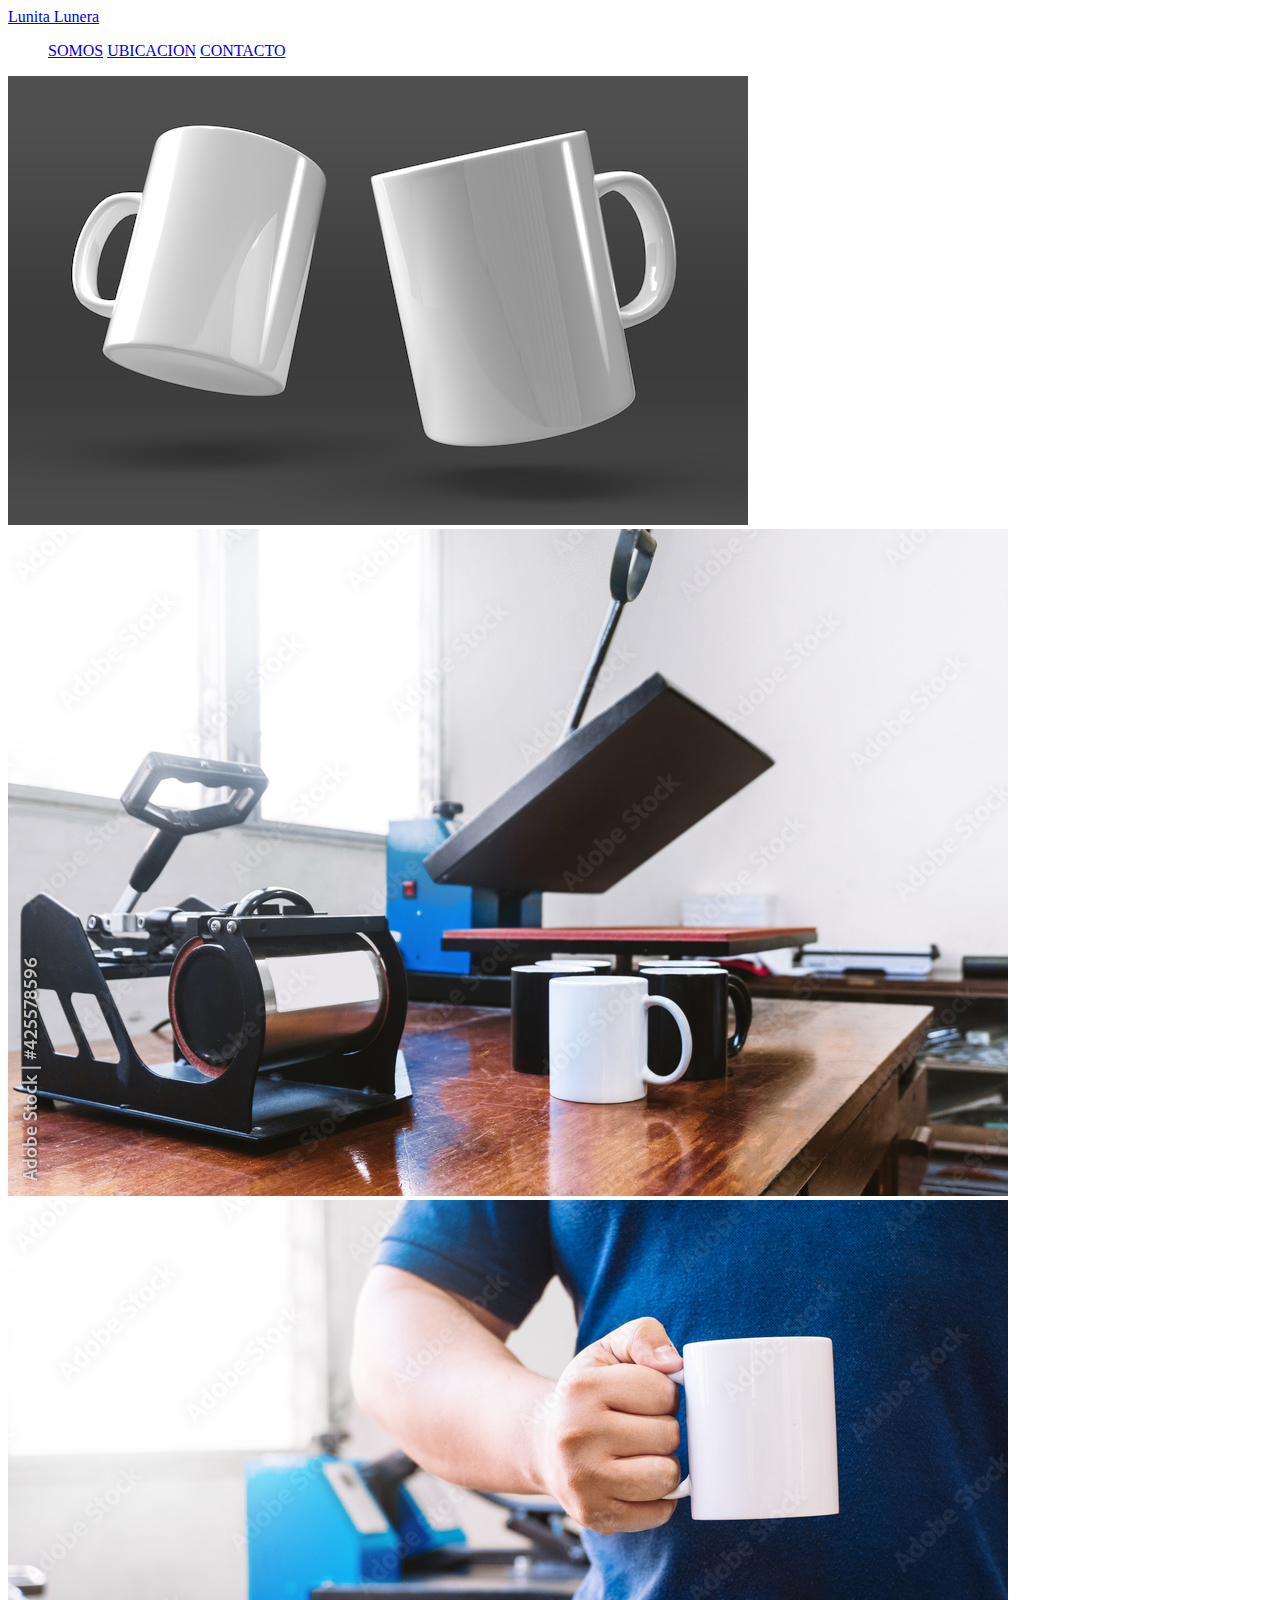
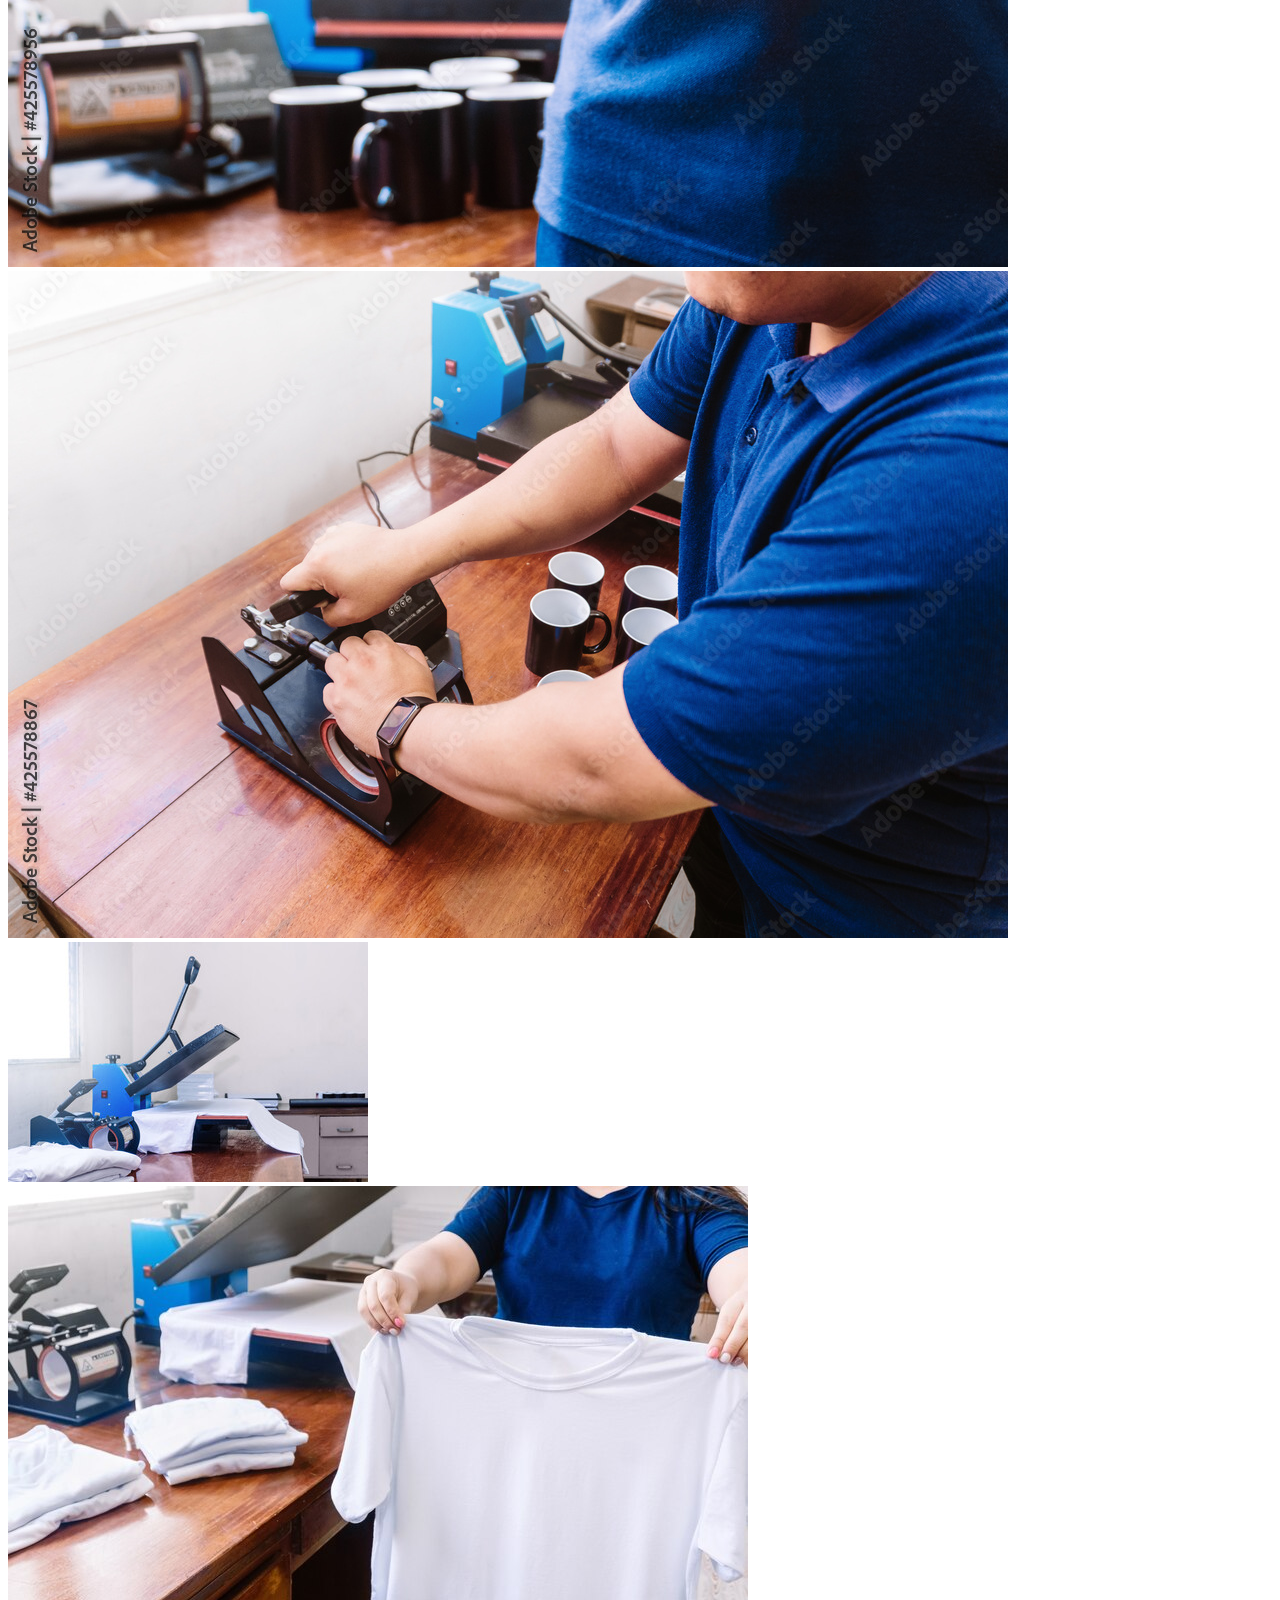
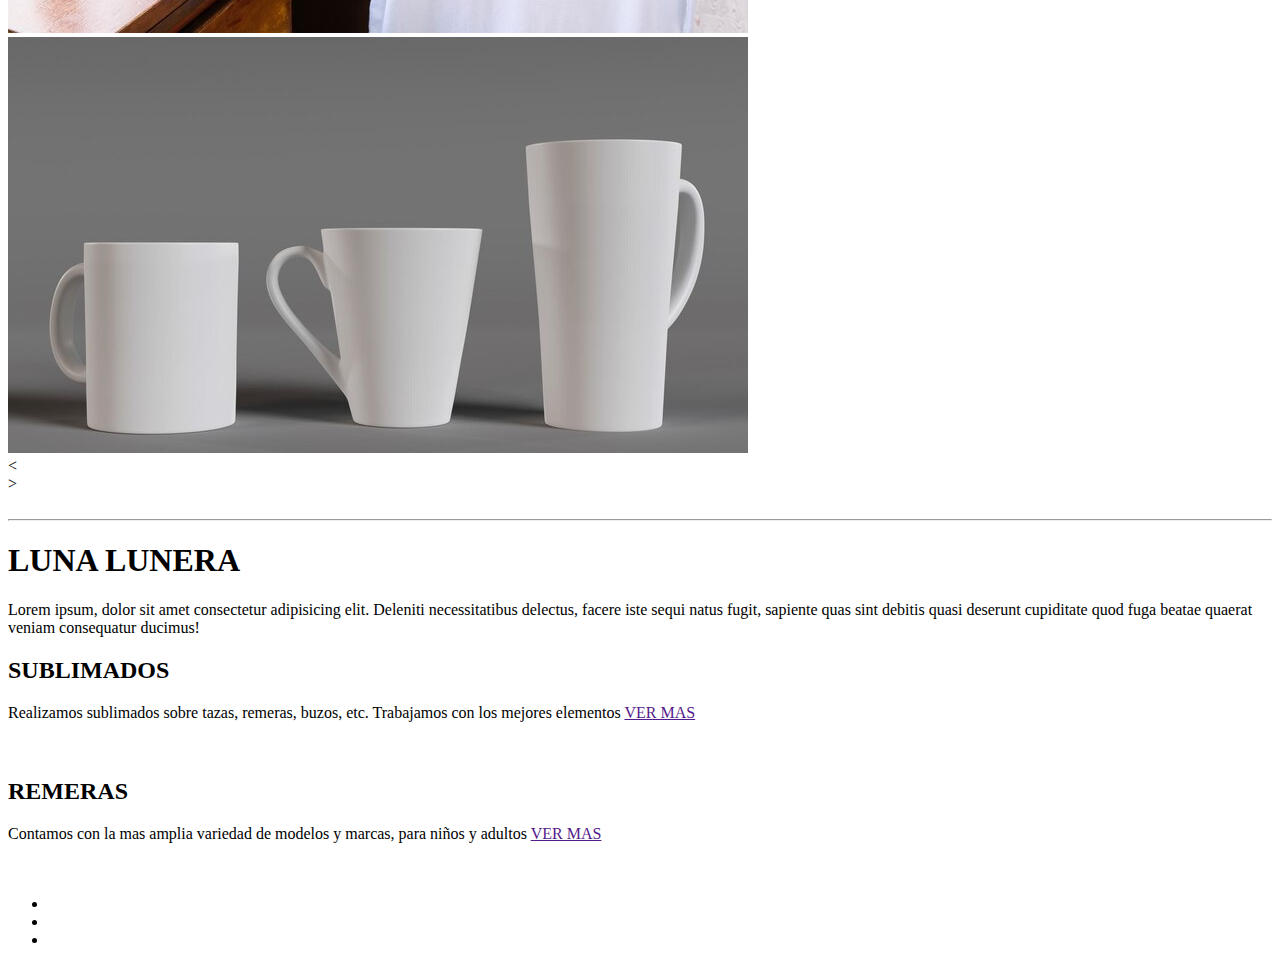
==== index.html @ 75751fd4 "primer commit" ====
<!DOCTYPE html>
<html lang="en">
  <head>
    <link rel="stylesheet" href="css/style.css" />
    <link rel="preconnect" href="https://fonts.googleapis.com" />
    <link rel="preconnect" href="https://fonts.gstatic.com" crossorigin />
    <link
      href="https://fonts.googleapis.com/css2?family=Henny+Penny&display=swap"
      rel="stylesheet"
    />
    <link
      href="https://fonts.googleapis.com/css2?family=Henny+Penny&family=Josefin+Sans:ital,wght@0,500;0,600;0,700;1,400;1,500;1,600;1,700&display=swap"
      rel="stylesheet"
    />
    <link
      href="https://fonts.googleapis.com/css2?family=Catamaran:wght@100;200;300;400;500&display=swap"
      rel="stylesheet"
    />
    <link rel="stylesheet" href="https://use.fontawesome.com/releases/v5.8.1/css/all.css" integrity="sha384-50oBUHEmvpQ+1lW4y57PTFmhCaXp0ML5d60M1M7uH2+nqUivzIebhndOJK28anvf" crossorigin="anonymous">
    <title>TIENDA_ARTICULOS_LUNTAA_LUNERA</title>

    <meta charset="UTF-8" />
    <meta http-equiv="X-UA-Compatible" content="IE=edge" />
    <!--meta-->
    <meta name="viewport" content="width=device-width, initial-scale=1.0" />
    <meta name="venta_de_articulos_varios" content="" />
    <meta
      name="keywords"
      content="zapatillas niños, niñas, sublimasion, estampados, ropa, buzos, remeras, Jesus Maria, jm, cba, cordoba"
    />
    <meta name="copyrigth" content="AdrianMira" />

    <!-- ROBOTS-->
    <meta name="googlebot" content="index" />
    <meta name="robots" content="noindex" />
    <meta name="viewport" content="width=device-width, initial-scale=1.0">

  </head>
  <body>
    <header>
      <nav>
        <a href="index.html" class="name_titulo"> Lunita Lunera </a>
        <ul>
          <a href="somos.html">SOMOS</a>
          <a href="ubicacion.html">UBICACION</a>
          <a href="contactos.html">CONTACTO</a>
        </ul>
      </nav>
    </header>
    <div class="container_slider">
      <div class="slider" id="slider">
        <div class="slider__section">
          <img src="images/slider01 (2).jpg" alt="" class="slider_img" />
        </div>
        <div class="slider__section">
          <img src="images/slider02.jpg" alt="" class="slider_img" />
        </div>
        <div class="slider__section">
          <img src="images/slider03.jpg" alt="" class="slider_img" />
        </div>
        <div class="slider__section">
          <img src="images/slider04.jpg" alt="" class="slider_img" />
        </div>
        <div class="slider__section">
          <img src="images/slider05.jpg" alt="" class="slider_img" />
        </div>
        <div class="slider__section">
          <img
            src="images/taza_distontos_tam3d.jpg"
            alt=""
            class="slider_img"
          />
        </div>
        <div class="slider__section">
          <img src="images/taza_sublimacion3d.jpg" alt="" class="slider_img" />
        </div>
      </div>
      <div class="container_btn">
        <div class="slider__btn slider__btn--right" id="btn-right">&#60;</div>
        <div class="slider__btn slider__btn--left" id="btn-left">&#62;</div>
      </div>
    </div>
    <br />
    <hr />
    <section class="section_espacios">
      <div id="conteiner_descrip ">
        <div class="breve_descripcion">
          <h1 class="titulo_intro">LUNA LUNERA</h1>
          <p class="intro">
          Lorem ipsum, dolor sit amet consectetur adipisicing elit. Deleniti necessitatibus delectus, facere iste sequi natus fugit, sapiente quas sint debitis quasi deserunt cupiditate quod fuga beatae quaerat veniam consequatur ducimus!
          </p>
        </div>
      </div>
    </section>
    <div class="flexContainer">
      <div class="containerCentral"></div>
      <aside class="titulosAside">
        <span>
          <h2>SUBLIMADOS</h2>
          Realizamos sublimados sobre tazas, remeras, buzos, etc. Trabajamos con
          los mejores elementos
        </span>
        <a  class="btn" href="" >VER MAS</a>
      </aside>
    </div>
    <br />
    <br />
    <div class="flexContainer">
      <aside class="titulosAside">
        <span>
          <h2>REMERAS</h2>
        
          Contamos con la mas amplia variedad de modelos y marcas, para niños y
          adultos</span
        >
       <a  class="btn" href="" >VER MAS</a>
      </aside>
      <div class="containerCentral01">
        <a href=""></a>
      </div>
    </div>
    <br />
    <br />
    <footer class="flex_footer">
      <ul>
        <li><a href="" class="facebook"><i class="fab fa-facebook-f"></i></a></li>
        <li><a href="" class="instagram"><i class="fab fa-instagram"></i></a></li>
        <li><a href="" class="whatsap"><i class="fab fa-whatsapp"></i></a></li>
      </ul>
    </footer>
    
    <script src="slider.js"></script>
  </body>
</html>
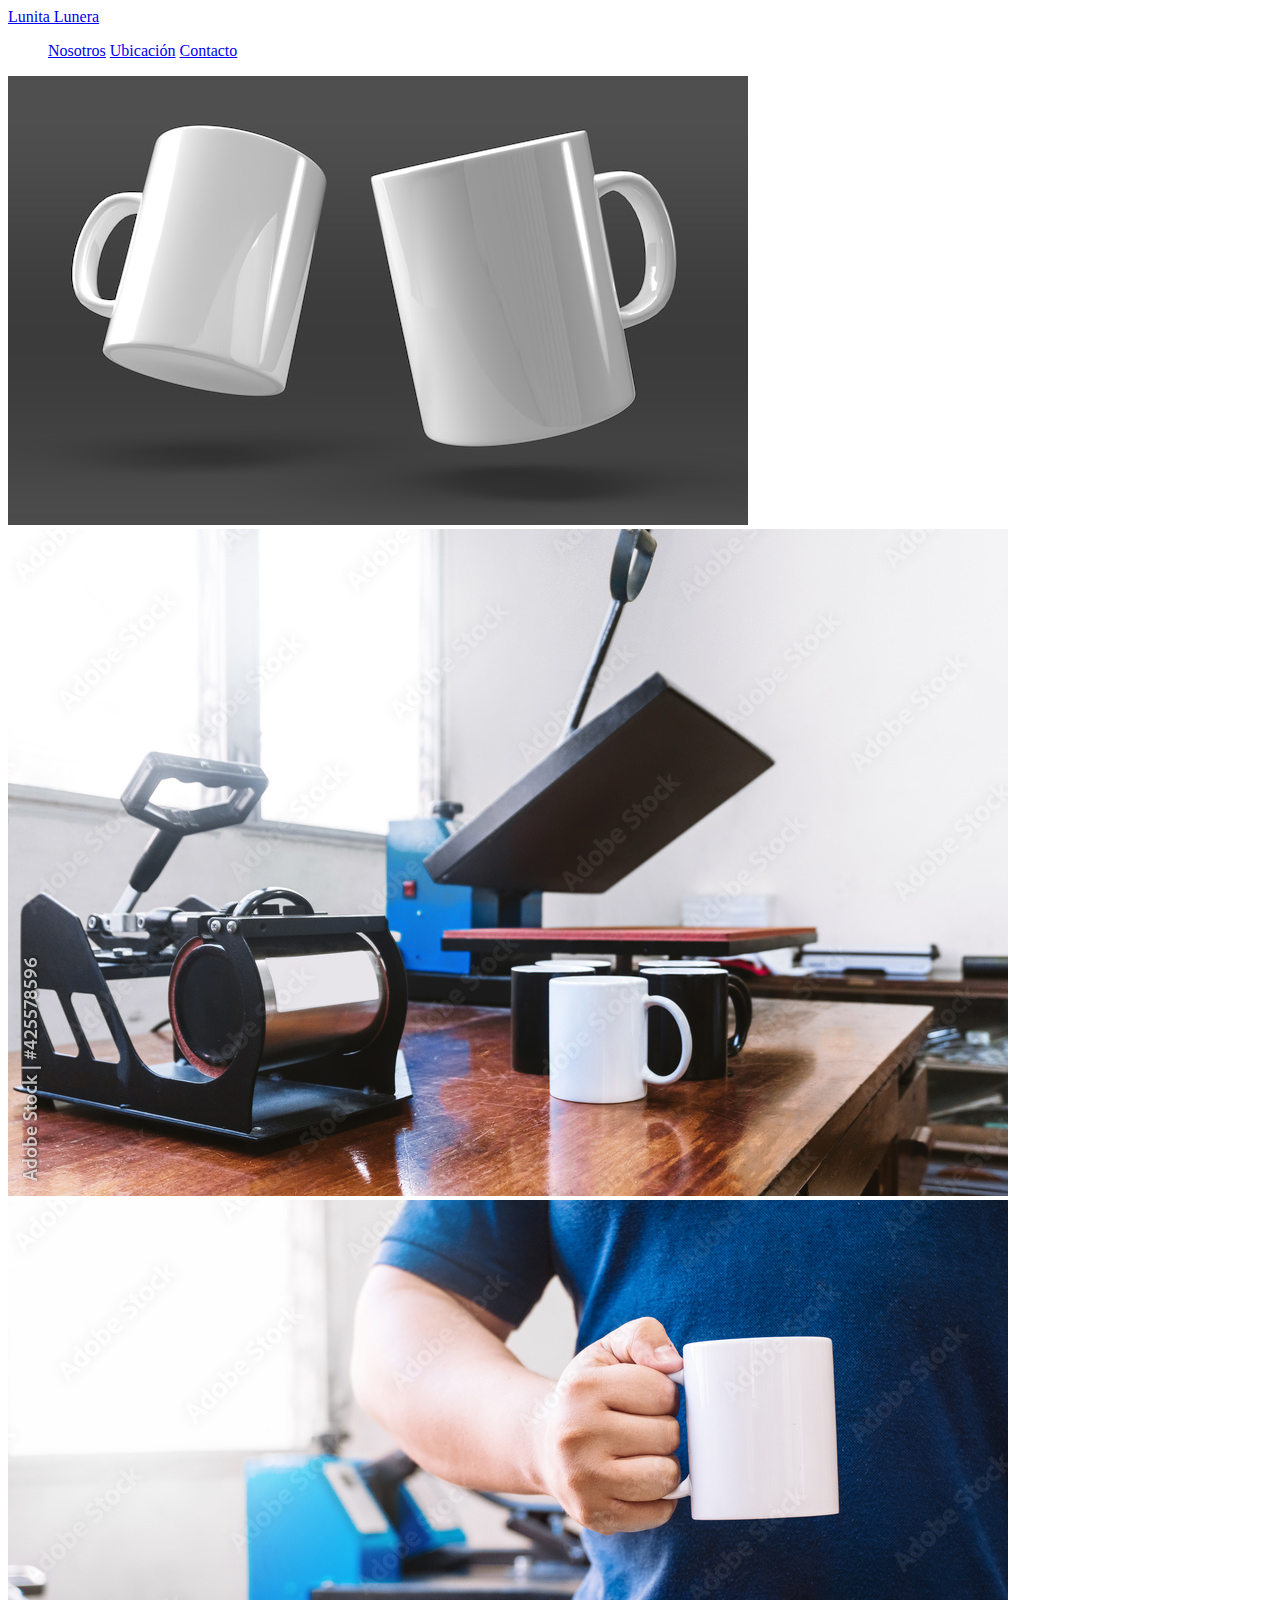
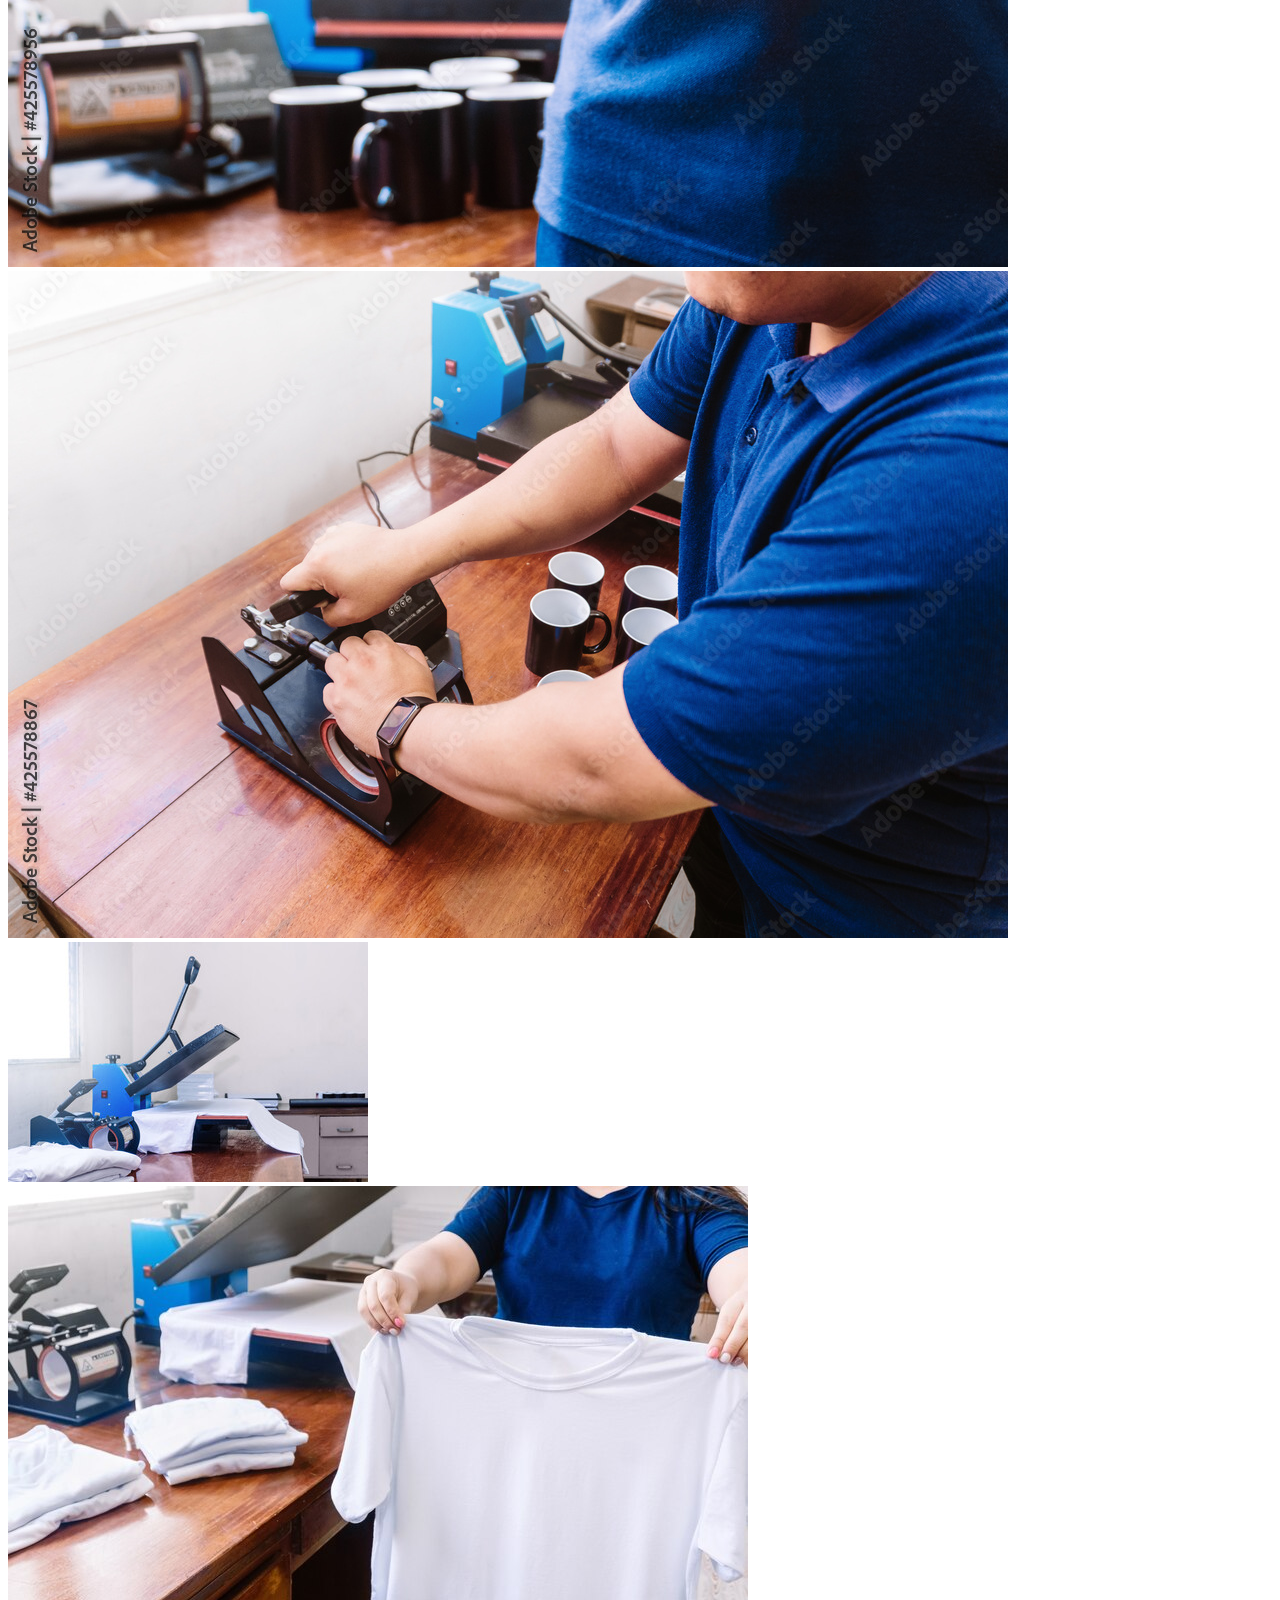
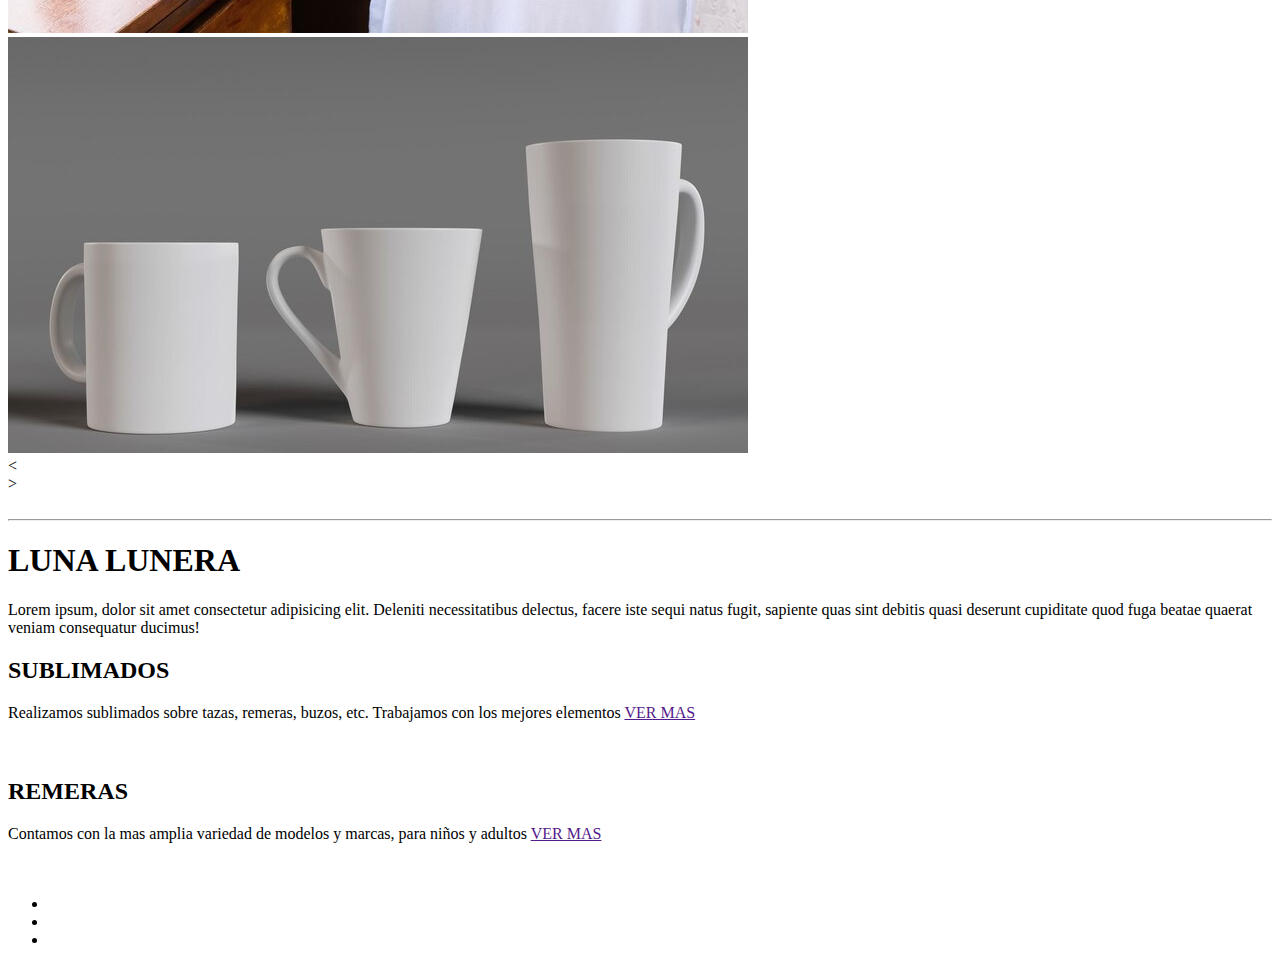
==== commit 7b318313: "cambios en color" ====
--- a/index.html
+++ b/index.html
@@ -34,17 +34,20 @@
     <meta name="googlebot" content="index" />
     <meta name="robots" content="noindex" />
     <meta name="viewport" content="width=device-width, initial-scale=1.0">
-
+    
   </head>
   <body>
     <header>
       <nav>
-        <a href="index.html" class="name_titulo"> Lunita Lunera </a>
-        <ul>
-          <a href="somos.html">SOMOS</a>
-          <a href="ubicacion.html">UBICACION</a>
-          <a href="contactos.html">CONTACTO</a>
-        </ul>
+          <a href="index.html" class="name_titulo">
+            Lunita Lunera
+          </a>
+          <ul>
+            <a href="somos.html">Nosotros</a>
+            <a href="ubicacion.html">Ubicación</a>
+            <a href="contactos.html">Contacto</a>
+          </ul>
+      
       </nav>
     </header>
     <div class="container_slider">
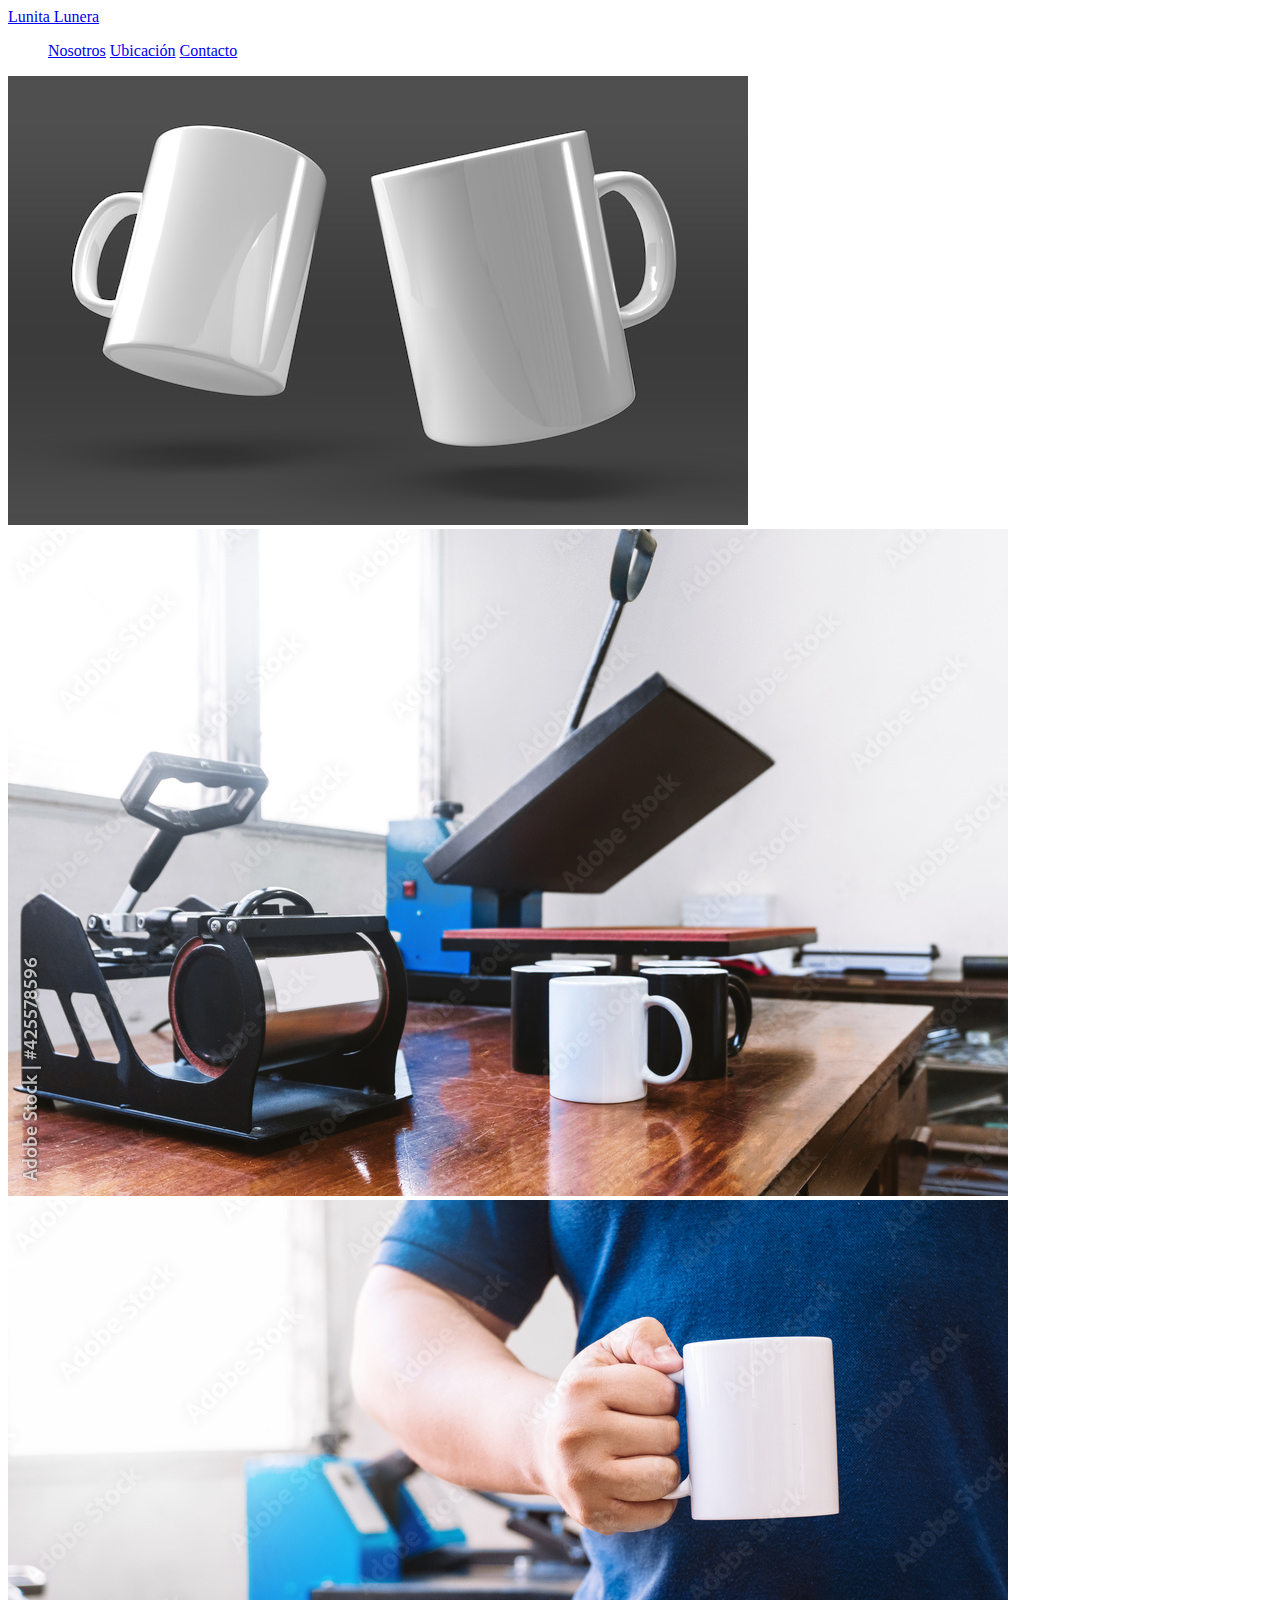
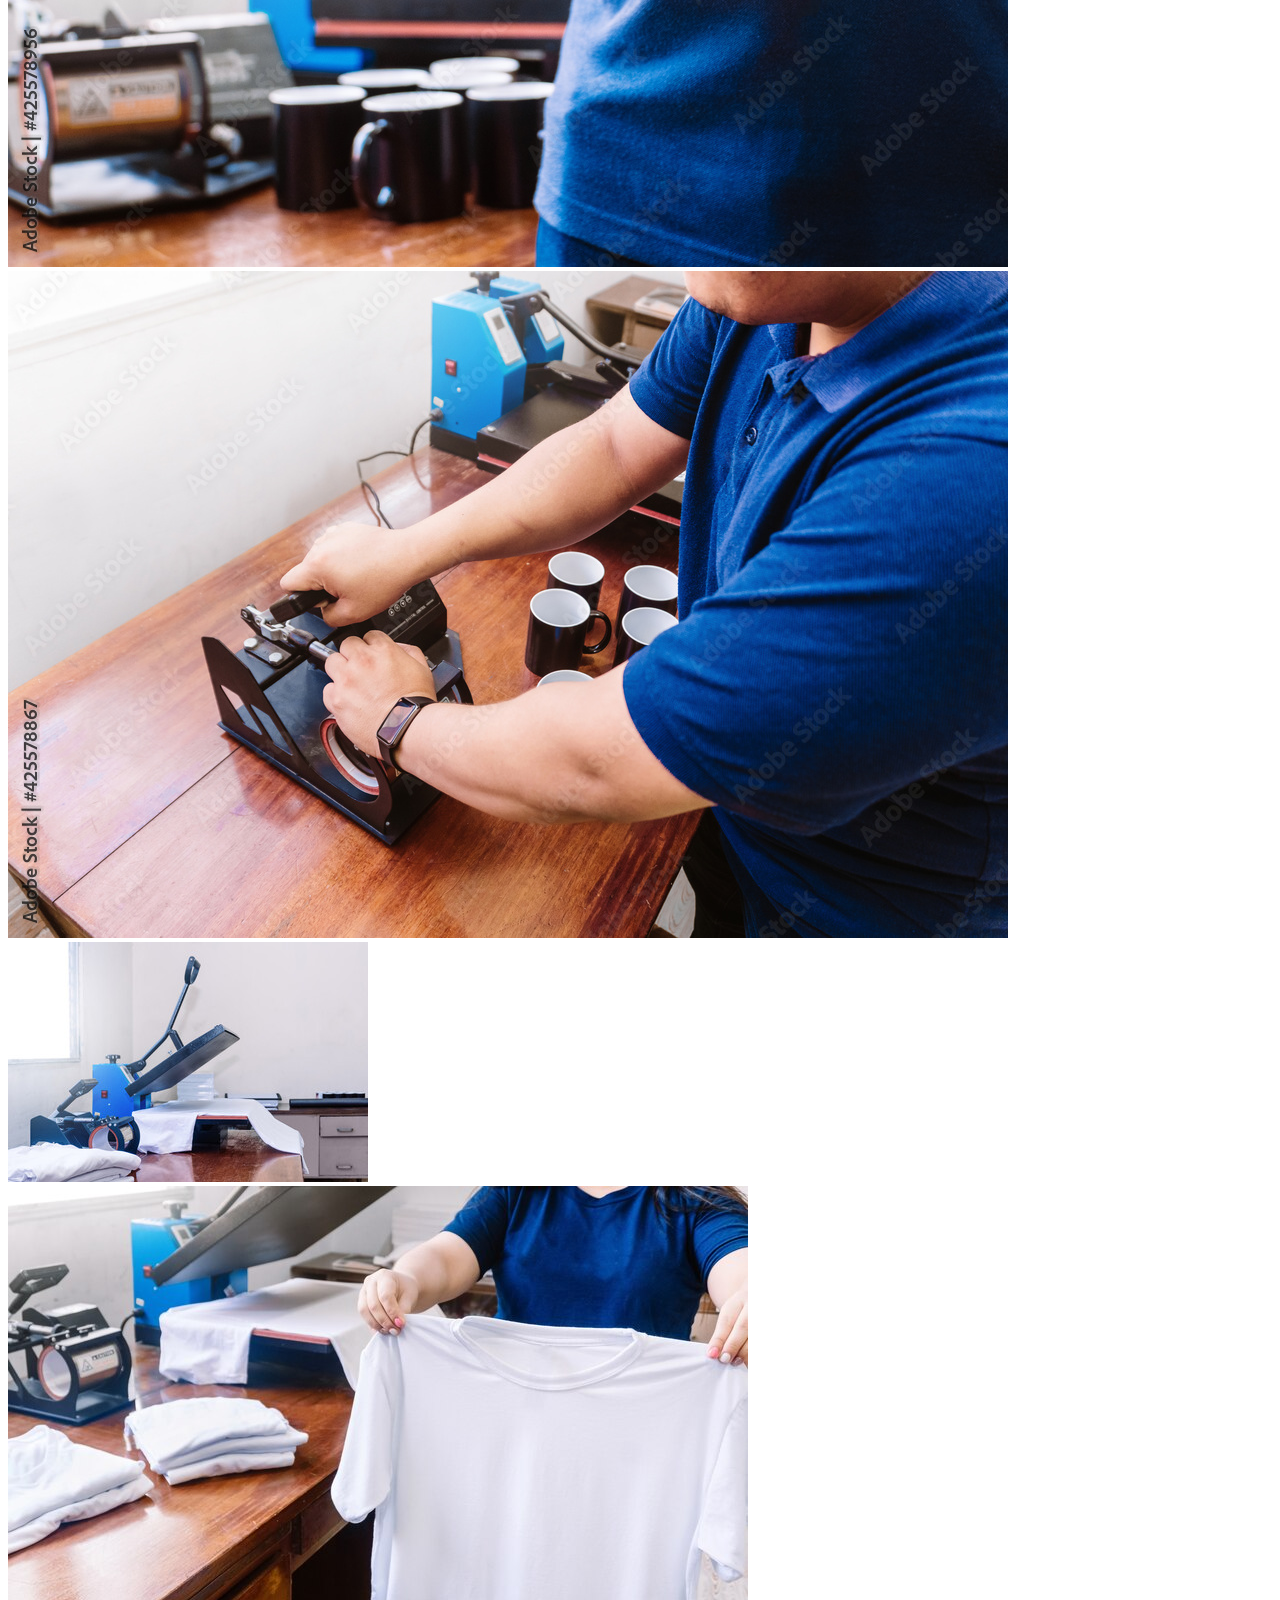
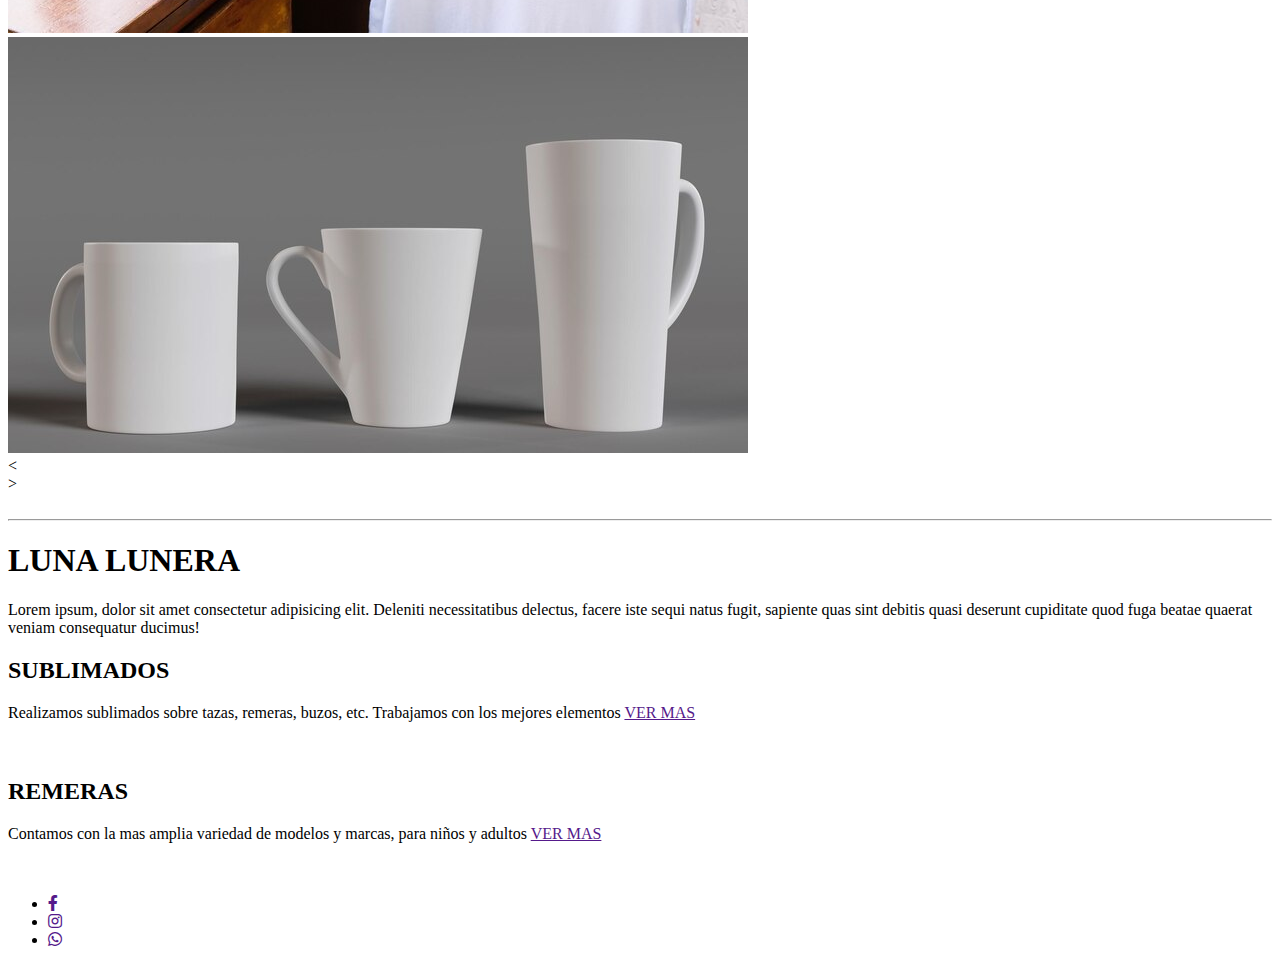
==== commit 7c38bec9: "cambio de colores en footer redes sociales" ====
--- a/index.html
+++ b/index.html
@@ -4,6 +4,7 @@
     <link rel="stylesheet" href="css/style.css" />
     <link rel="preconnect" href="https://fonts.googleapis.com" />
     <link rel="preconnect" href="https://fonts.gstatic.com" crossorigin />
+    <link rel="stylesheet" href="https://cdnjs.cloudflare.com/ajax/libs/font-awesome/5.15.3/css/all.min.css">
     <link
       href="https://fonts.googleapis.com/css2?family=Henny+Penny&display=swap"
       rel="stylesheet"
